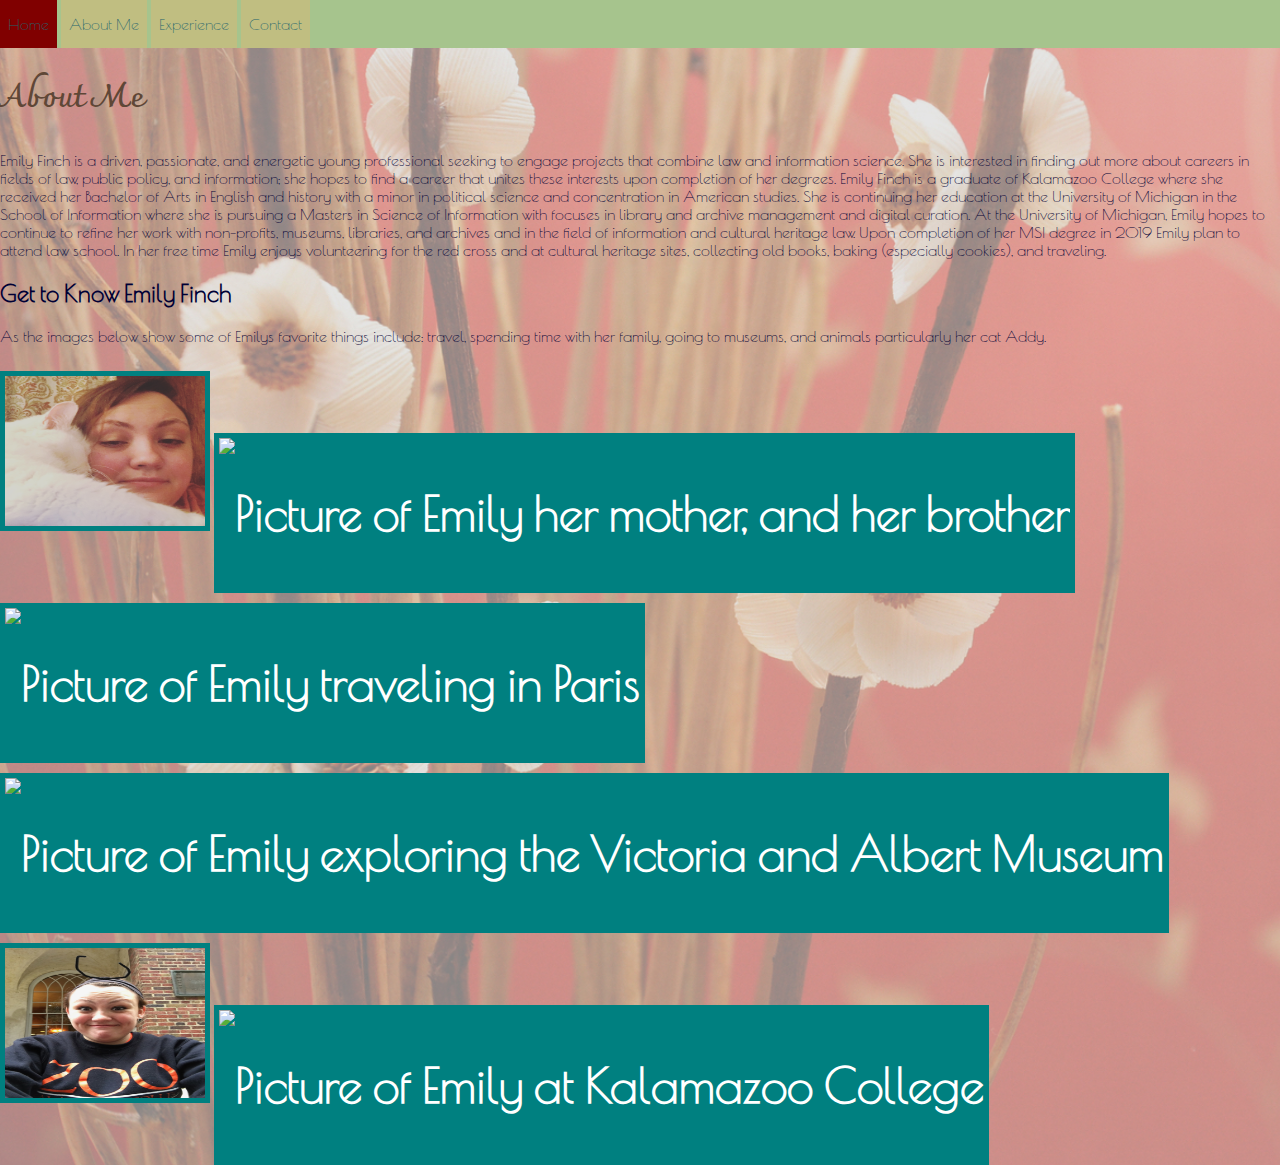
==== aboutme.html @ 1c8e169c "avaes" ====
<!DOCTYPE html>
<html lang="en">
<head>
    <meta charset="UTF-8">
    <title>About-Me</title>
    <link rel="stylesheet" type="text/css" href="css/indcss.css">
    <link href= "https://fonts.googleapis.com/css?family=Poiret+One" rel="stylesheet"> 
    <link href="https://fonts.googleapis.com/css?family=Charmonman" rel="stylesheet">
</head>

<body>
<nav>
    <ul>
        <li><a href="index.html">Home</a></li>
        <li><a href="aboutme.html">About Me</a></li>
        <li><a href="experience.html">Experience</a></li>
        <li><a href= "contact.html">Contact</a></li>
    </ul>
</nav>
<!-- with help from http://css-snippets.com/simple-horizontal-navigation.-->
<header>
<h1>About Me</h1>
</header>

<p>Emily Finch is a driven, passionate, and energetic young professional seeking to engage projects that combine law and information science. She is interested in finding out more about careers in fields of law, public policy, and information; she hopes to find a career that unites these interests upon completion of her degrees. Emily Finch is a graduate of Kalamazoo College where she received her Bachelor of Arts in English and history with a minor in political science and concentration in American studies. She is continuing her education at the University of Michigan in the School of Information where she is pursuing a Masters in Science of Information with focuses in library and archive management and digital curation. At the University of Michigan, Emily hopes to continue to refine her work with non-profits, museums, libraries, and archives and in the field of information and cultural heritage law. Upon completion of her MSI degree in 2019 Emily plan to attend law school. In her free time Emily enjoys volunteering for the red cross and at cultural heritage sites, collecting old books, baking (especially cookies), and traveling.</p>

<h2>Get to Know Emily Finch</h2>
<p>As the images below show some of Emilys favorite things include: travel, spending time with her family, going to museums, and animals particularly her cat Addy. </p>

<img class=cat src="images/cats.jpg" alt = "Picture of Emily and Addy the Cat"/>
<img class=family src="images/family.jpg" alt = "Picture of Emily her mother, and her brother"/>
<img class=arch src="images/archd.jpg" alt = "Picture of Emily traveling in Paris"/>
<img class=victoria src="images/vanda.jpg" alt = "Picture of Emily exploring the Victoria and Albert Museum"/>
<img class=kalama src="images/zoo.jpg" alt = "Picture of Emily at Kalamazoo College "/>
<img class=roma src="images/rome.jpg" alt = "Picture of Emily at Kalamazoo College "/>

</body>
</html>
---- css/indcss.css ----
nav {
    background-color: #a6c48d;
    margin: 0;
    overflow: hidden;
}
nav ul{
    margin: 0;
    padding: 0;
}
nav ul li {
    display: inline-block;
    list-style-type: none;
}


nav > ul > li > a {
    color: #24646d;
    background-color:#c0be81;
    display: block;
    line-height: 2em;
    padding: 0.5em 0.5em;
    text-decoration: none;
}

body{
    margin: 0;
    padding: 0;
    font-size: 16px;  
    background-color:#ffb4b1;
    background-image: url("../images/flower.jpg");
    background-repeat: no-repeat;
    background-size: cover;
    color: #000035;
    font-family: 'Poiret One', cursive;
}

header{
    color: #5f4737;
    font-family: 'Charmonman', cursive;
}

a:hover {
    background-color: maroon;
}

.flex-container {
    padding: 0;
    margin: 0;
    display: flex;
    flex-direction: row;
    justify-content: center;
    align-items: center
  }
  
  .cat {
    background: teal;
    padding: 5px;
    width: 200px;
    height: 150px;
    margin-top: 10px;
    
    line-height: 150px;
    color: white;
    font-weight: bold;
    font-size: 3em;
    text-align: center;
  }

  .arch {
    background: teal;
    padding: 5px;
    width: 200px;
    height: 150px;
    margin-top: 10px;
    
    line-height: 150px;
    color: white;
    font-weight: bold;
    font-size: 3em;
    text-align: center;
  }

  .kalama{
    background: teal;
    padding: 5px;
    width: 200px;
    height: 150px;
    margin-top: 10px;
    
    line-height: 150px;
    color: white;
    font-weight: bold;
    font-size: 3em;
    text-align: center;
  }

  .victoria{
    background: teal;
    padding: 5px;
    width: 200px;
    height: 150px;
    margin-top: 10px;
    
    line-height: 150px;
    color: white;
    font-weight: bold;
    font-size: 3em;
    text-align: center;
  }
  .family {
    background: teal;
    padding: 5px;
    width: 200px;
    height: 150px;
    margin-top: 10px;
    
    line-height: 150px;
    color: white;
    font-weight: bold;
    font-size: 3em;
    text-align: center;
  }
  .roma {
    background: teal;
    padding: 5px;
    width: 200px;
    height: 150px;
    margin-top: 10px;
    
    line-height: 150px;
    color: white;
    font-weight: bold;
    font-size: 3em;
    text-align: center;
  }
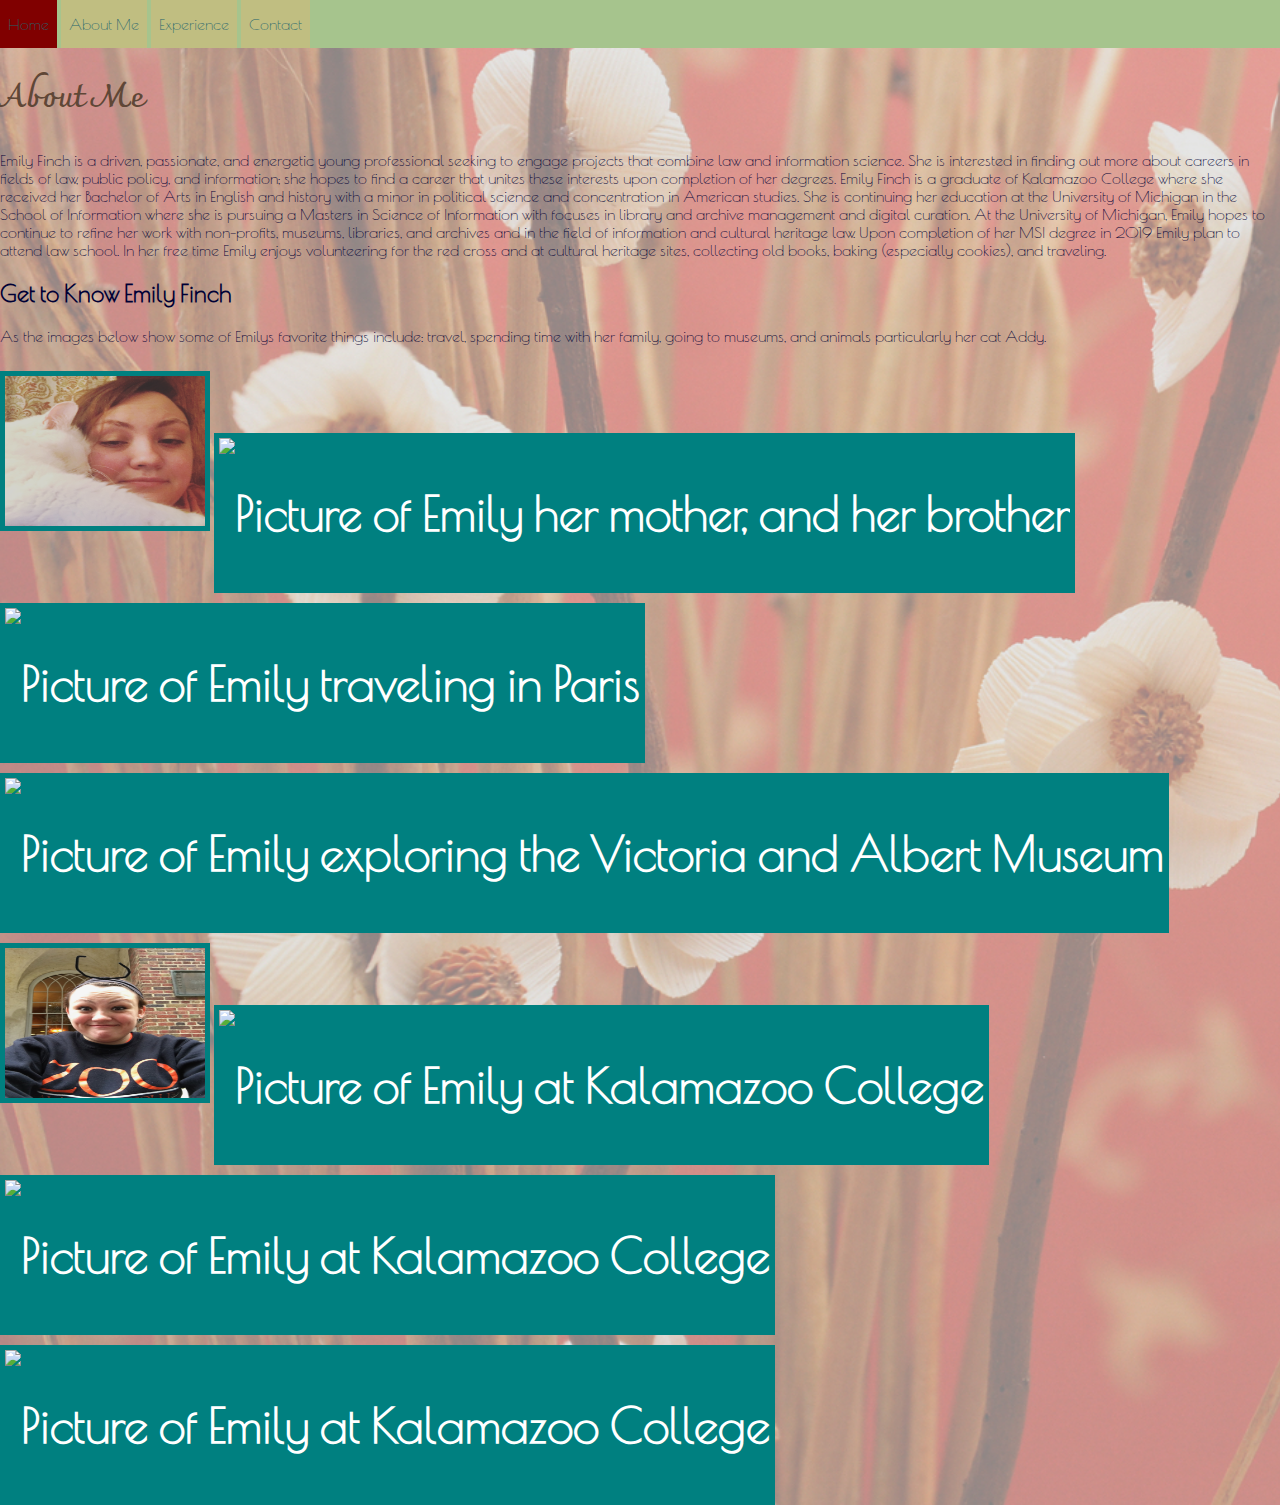
==== commit 7ef10508: "iajfais;ldjk" ====
--- a/aboutme.html
+++ b/aboutme.html
@@ -33,6 +33,8 @@
 <img class=victoria src="images/vanda.jpg" alt = "Picture of Emily exploring the Victoria and Albert Museum"/>
 <img class=kalama src="images/zoo.jpg" alt = "Picture of Emily at Kalamazoo College "/>
 <img class=roma src="images/rome.jpg" alt = "Picture of Emily at Kalamazoo College "/>
+<img class=gideon src="images/gideon.jpg" alt = "Picture of Emily at Kalamazoo College "/>
+<img class=art src="images/art.jpg" alt = "Picture of Emily at Kalamazoo College "/>
 
 </body>
 </html> --- a/css/indcss.css
+++ b/css/indcss.css
@@ -133,5 +133,30 @@
     font-size: 3em;
     text-align: center;
   }
-
+  .gideon {
+    background: teal;
+    padding: 5px;
+    width: 200px;
+    height: 150px;
+    margin-top: 10px;
+    
+    line-height: 150px;
+    color: white;
+    font-weight: bold;
+    font-size: 3em;
+    text-align: center;
+  }
+  .art {
+    background: teal;
+    padding: 5px;
+    width: 200px;
+    height: 150px;
+    margin-top: 10px;
+    
+    line-height: 150px;
+    color: white;
+    font-weight: bold;
+    font-size: 3em;
+    text-align: center;
+  }
   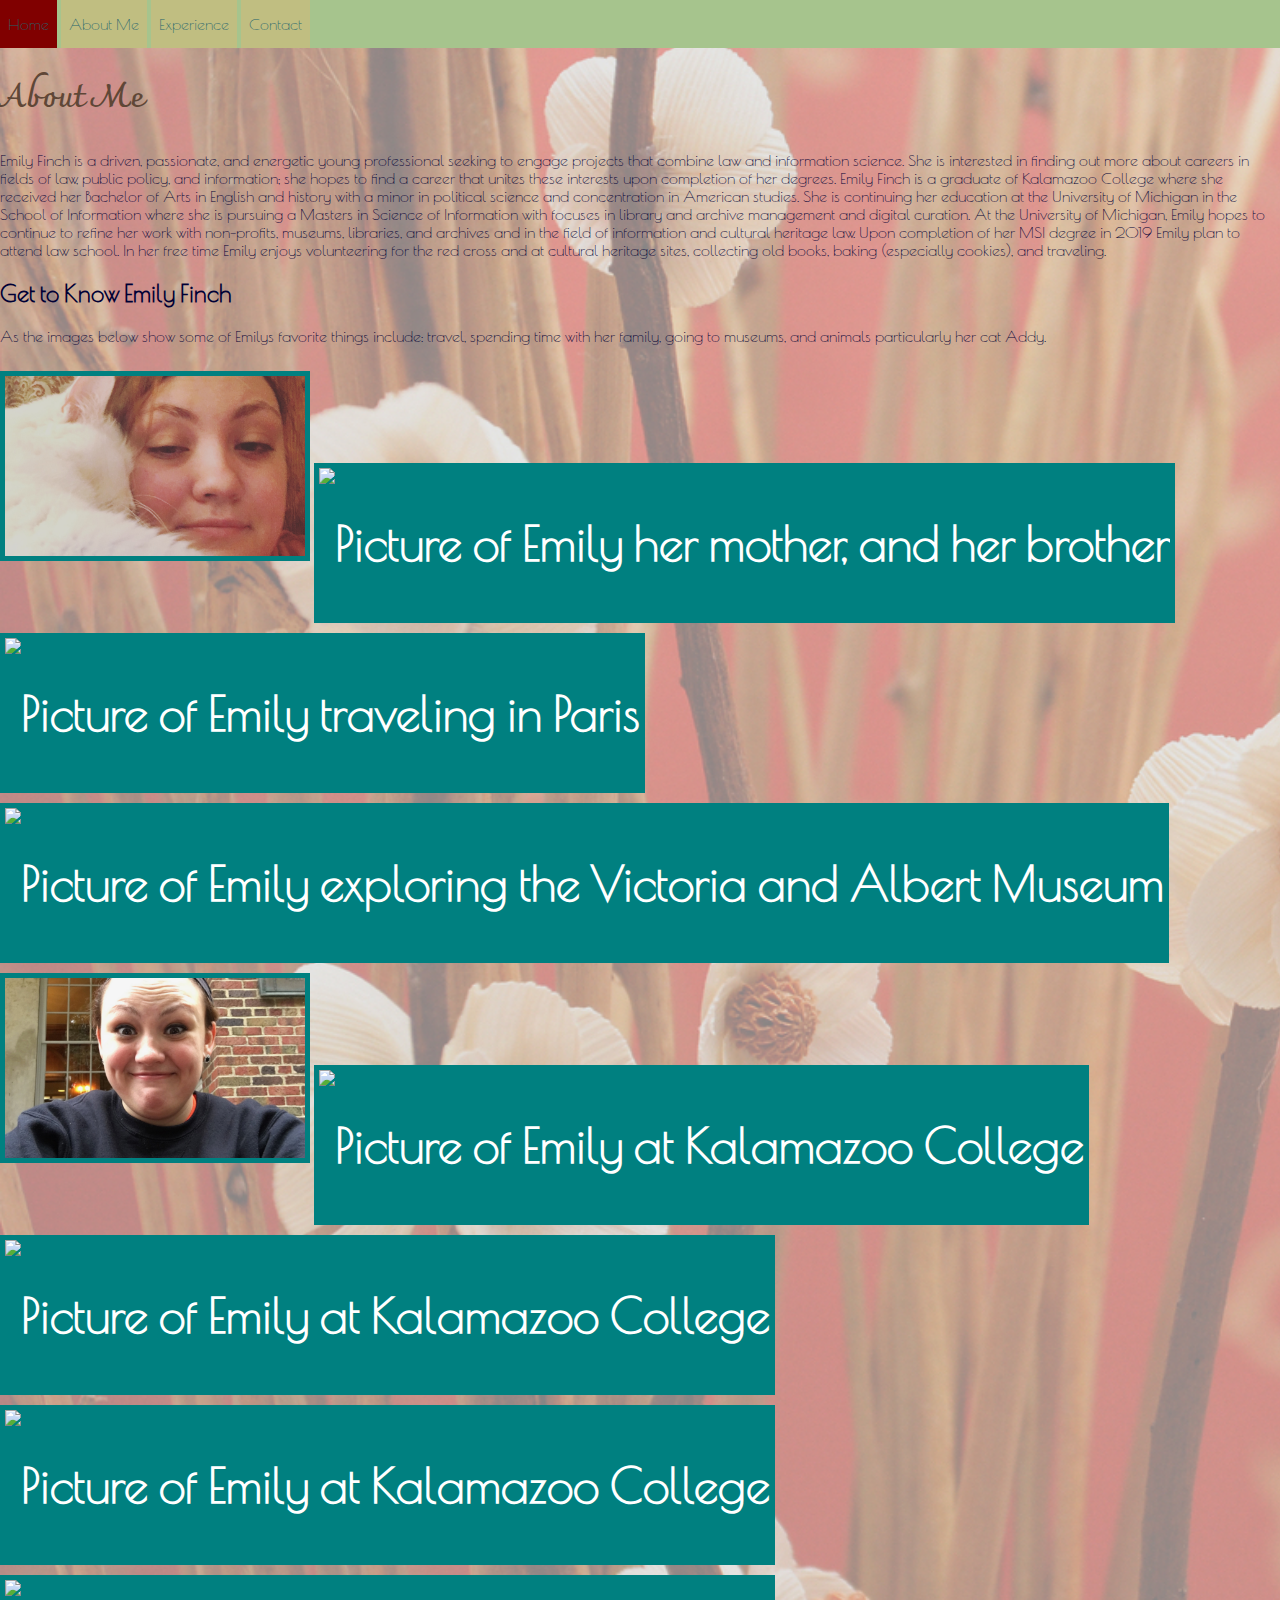
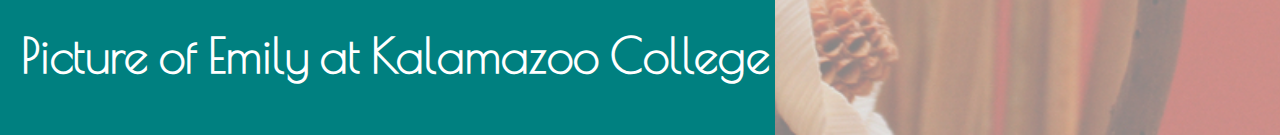
==== commit f0702e2d: "adsf" ====
--- a/aboutme.html
+++ b/aboutme.html
@@ -35,6 +35,7 @@
 <img class=roma src="images/rome.jpg" alt = "Picture of Emily at Kalamazoo College "/>
 <img class=gideon src="images/gideon.jpg" alt = "Picture of Emily at Kalamazoo College "/>
 <img class=art src="images/art.jpg" alt = "Picture of Emily at Kalamazoo College "/>
+<img class=jon src="images/dad.jpg" alt = "Picture of Emily at Kalamazoo College "/>
 
 </body>
 </html> --- a/css/indcss.css
+++ b/css/indcss.css
@@ -44,19 +44,18 @@
 }
 
 .flex-container {
-    padding: 0;
-    margin: 0;
     display: flex;
     flex-direction: row;
-    justify-content: center;
-    align-items: center
+    flex-wrap: wrap;
+    align-items: center;
   }
   
   .cat {
+    object-fit: cover;
     background: teal;
     padding: 5px;
-    width: 200px;
-    height: 150px;
+    width: 300px;
+    height: 180px;
     margin-top: 10px;
     
     line-height: 150px;
@@ -67,10 +66,11 @@
   }
 
   .arch {
+    object-fit: cover;
     background: teal;
     padding: 5px;
-    width: 200px;
-    height: 150px;
+    width: 300px;
+    height: 180px;
     margin-top: 10px;
     
     line-height: 150px;
@@ -81,10 +81,11 @@
   }
 
   .kalama{
+    object-fit: cover;
     background: teal;
     padding: 5px;
-    width: 200px;
-    height: 150px;
+    width: 300px;
+    height: 180px;
     margin-top: 10px;
     
     line-height: 150px;
@@ -95,10 +96,11 @@
   }
 
   .victoria{
+    object-fit: cover;
     background: teal;
     padding: 5px;
-    width: 200px;
-    height: 150px;
+    width: 300px;
+    height: 180px;
     margin-top: 10px;
     
     line-height: 150px;
@@ -108,10 +110,11 @@
     text-align: center;
   }
   .family {
+    object-fit: cover;
     background: teal;
     padding: 5px;
-    width: 200px;
-    height: 150px;
+    width: 300px;
+    height: 180px;
     margin-top: 10px;
     
     line-height: 150px;
@@ -121,10 +124,11 @@
     text-align: center;
   }
   .roma {
+    object-fit: cover;
     background: teal;
     padding: 5px;
-    width: 200px;
-    height: 150px;
+    width: 300px;
+    height: 180px;
     margin-top: 10px;
     
     line-height: 150px;
@@ -134,10 +138,11 @@
     text-align: center;
   }
   .gideon {
+    object-fit: cover;
     background: teal;
     padding: 5px;
-    width: 200px;
-    height: 150px;
+    width: 300px;
+    height: 180px;
     margin-top: 10px;
     
     line-height: 150px;
@@ -147,10 +152,11 @@
     text-align: center;
   }
   .art {
+    object-fit: cover;
     background: teal;
     padding: 5px;
-    width: 200px;
-    height: 150px;
+    width: 300px;
+    height: 180px;
     margin-top: 10px;
     
     line-height: 150px;
@@ -159,4 +165,18 @@
     font-size: 3em;
     text-align: center;
   }
-  +  
+  .jon {
+    object-fit: cover;
+    background: teal;
+    padding: 5px;
+    width: 300px;
+    height: 180px;
+    margin-top: 10px;
+    
+    line-height: 150px;
+    color: white;
+    font-weight: bold;
+    font-size: 3em;
+    text-align: center;
+  }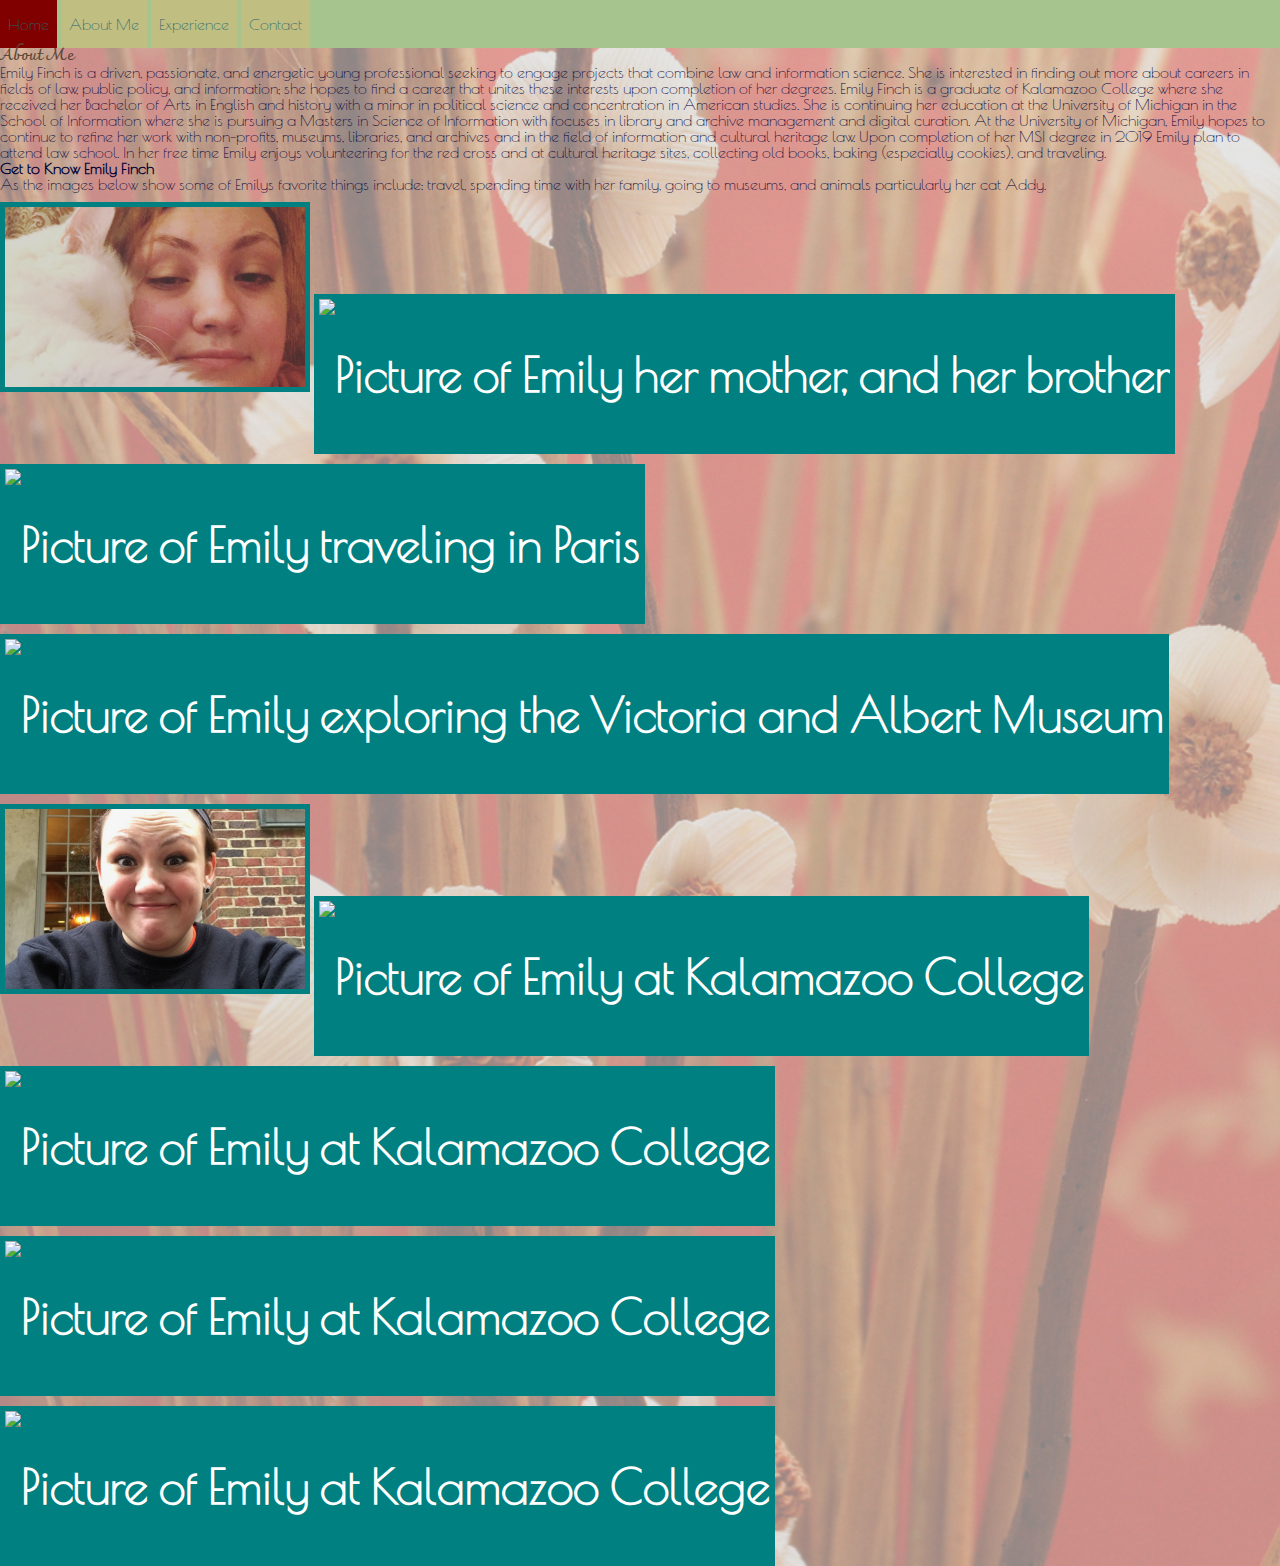
==== commit e28540eb: "defsult" ====
--- a/aboutme.html
+++ b/aboutme.html
@@ -3,6 +3,7 @@
 <head>
     <meta charset="UTF-8">
     <title>About-Me</title>
+    <link rel="stylesheet" type="text/css" href="css/defaultcss.css">
     <link rel="stylesheet" type="text/css" href="css/indcss.css">
     <link href= "https://fonts.googleapis.com/css?family=Poiret+One" rel="stylesheet"> 
     <link href="https://fonts.googleapis.com/css?family=Charmonman" rel="stylesheet">
@@ -27,15 +28,15 @@
 <h2>Get to Know Emily Finch</h2>
 <p>As the images below show some of Emilys favorite things include: travel, spending time with her family, going to museums, and animals particularly her cat Addy. </p>
 
-<img class=cat src="images/cats.jpg" alt = "Picture of Emily and Addy the Cat"/>
+<img class=flex-item src="images/cats.jpg" alt = "Picture of Emily and Addy the Cat" title= "Emily and her cat Addy."/>
 <img class=family src="images/family.jpg" alt = "Picture of Emily her mother, and her brother"/>
-<img class=arch src="images/archd.jpg" alt = "Picture of Emily traveling in Paris"/>
-<img class=victoria src="images/vanda.jpg" alt = "Picture of Emily exploring the Victoria and Albert Museum"/>
-<img class=kalama src="images/zoo.jpg" alt = "Picture of Emily at Kalamazoo College "/>
-<img class=roma src="images/rome.jpg" alt = "Picture of Emily at Kalamazoo College "/>
-<img class=gideon src="images/gideon.jpg" alt = "Picture of Emily at Kalamazoo College "/>
-<img class=art src="images/art.jpg" alt = "Picture of Emily at Kalamazoo College "/>
-<img class=jon src="images/dad.jpg" alt = "Picture of Emily at Kalamazoo College "/>
+<img class=flex-item src="images/archd.jpg" alt = "Picture of Emily traveling in Paris"/>
+<img class=flex-item src="images/vanda.jpg" alt = "Picture of Emily exploring the Victoria and Albert Museum"/>
+<img class=flex-item src="images/zoo.jpg" alt = "Picture of Emily at Kalamazoo College "/>
+<img class=flex-item src="images/rome.jpg" alt = "Picture of Emily at Kalamazoo College "/>
+<img class=flex-item src="images/gideon.jpg" alt = "Picture of Emily at Kalamazoo College "/>
+<img class=flex-item src="images/art.jpg" alt = "Picture of Emily at Kalamazoo College "/>
+<img class=flex-item src="images/dad.jpg" alt = "Picture of Emily at Kalamazoo College "/>
 
 </body>
 </html> --- a/css/defaultcss.css
+++ b/css/defaultcss.css
@@ -0,0 +1,102 @@
+/* 
+html5doctor.com Reset Stylesheet
+v1.6.1
+Last Updated: 2010-09-17
+Author: Richard Clark - http://richclarkdesign.com 
+Twitter: @rich_clark
+*/
+
+html, body, div, span, object, iframe,
+h1, h2, h3, h4, h5, h6, p, blockquote, pre,
+abbr, address, cite, code,
+del, dfn, em, img, ins, kbd, q, samp,
+small, strong, sub, sup, var,
+b, i,
+dl, dt, dd, ol, ul, li,
+fieldset, form, label, legend,
+table, caption, tbody, tfoot, thead, tr, th, td,
+article, aside, canvas, details, figcaption, figure, 
+footer, header, hgroup, menu, nav, section, summary,
+time, mark, audio, video {
+    margin:0;
+    padding:0;
+    border:0;
+    outline:0;
+    font-size:100%;
+    vertical-align:baseline;
+    background:transparent;
+}
+
+body {
+    line-height:1;
+}
+
+article,aside,details,figcaption,figure,
+footer,header,hgroup,menu,nav,section { 
+	display:block;
+}
+
+nav ul {
+    list-style:none;
+}
+
+blockquote, q {
+    quotes:none;
+}
+
+blockquote:before, blockquote:after,
+q:before, q:after {
+    content:'';
+    content:none;
+}
+
+a {
+    margin:0;
+    padding:0;
+    font-size:100%;
+    vertical-align:baseline;
+    background:transparent;
+}
+
+/* change colours to suit your needs */
+ins {
+    background-color:#ff9;
+    color:#000;
+    text-decoration:none;
+}
+
+/* change colours to suit your needs */
+mark {
+    background-color:#ff9;
+    color:#000; 
+    font-style:italic;
+    font-weight:bold;
+}
+
+del {
+    text-decoration: line-through;
+}
+
+abbr[title], dfn[title] {
+    border-bottom:1px dotted;
+    cursor:help;
+}
+
+table {
+    border-collapse:collapse;
+    border-spacing:0;
+}
+
+/* change border colour to suit your needs */
+hr {
+    display:block;
+    height:1px;
+    border:0;   
+    border-top:1px solid #cccccc;
+    margin:1em 0;
+    padding:0;
+}
+
+input, select {
+    vertical-align:middle;
+}--- a/css/indcss.css
+++ b/css/indcss.css
@@ -50,7 +50,7 @@
     align-items: center;
   }
   
-  .cat {
+.flex-item {
     object-fit: cover;
     background: teal;
     padding: 5px;
@@ -65,7 +65,7 @@
     text-align: center;
   }
 
-  .arch {
+  .family {
     object-fit: cover;
     background: teal;
     padding: 5px;
@@ -80,103 +80,52 @@
     text-align: center;
   }
 
-  .kalama{
-    object-fit: cover;
-    background: teal;
-    padding: 5px;
-    width: 300px;
-    height: 180px;
-    margin-top: 10px;
-    
-    line-height: 150px;
-    color: white;
-    font-weight: bold;
-    font-size: 3em;
-    text-align: center;
-  }
+.imgsize{
+    width:480px;
+    height:500px;
+}
 
-  .victoria{
-    object-fit: cover;
-    background: teal;
-    padding: 5px;
-    width: 300px;
-    height: 180px;
-    margin-top: 10px;
-    
-    line-height: 150px;
-    color: white;
-    font-weight: bold;
-    font-size: 3em;
-    text-align: center;
-  }
-  .family {
-    object-fit: cover;
-    background: teal;
-    padding: 5px;
-    width: 300px;
-    height: 180px;
-    margin-top: 10px;
-    
-    line-height: 150px;
-    color: white;
-    font-weight: bold;
-    font-size: 3em;
-    text-align: center;
-  }
-  .roma {
-    object-fit: cover;
-    background: teal;
-    padding: 5px;
-    width: 300px;
-    height: 180px;
-    margin-top: 10px;
-    
-    line-height: 150px;
-    color: white;
-    font-weight: bold;
-    font-size: 3em;
-    text-align: center;
-  }
-  .gideon {
-    object-fit: cover;
-    background: teal;
-    padding: 5px;
-    width: 300px;
-    height: 180px;
-    margin-top: 10px;
-    
-    line-height: 150px;
-    color: white;
-    font-weight: bold;
-    font-size: 3em;
-    text-align: center;
-  }
-  .art {
-    object-fit: cover;
-    background: teal;
-    padding: 5px;
-    width: 300px;
-    height: 180px;
-    margin-top: 10px;
-    
-    line-height: 150px;
-    color: white;
-    font-weight: bold;
-    font-size: 3em;
-    text-align: center;
-  }
-  
-  .jon {
-    object-fit: cover;
-    background: teal;
-    padding: 5px;
-    width: 300px;
-    height: 180px;
-    margin-top: 10px;
-    
-    line-height: 150px;
-    color: white;
-    font-weight: bold;
-    font-size: 3em;
-    text-align: center;
-  }+@media screen and (min-width:776px){
+.grid{
+    display:grid;
+    /* height:200px; */
+    /* width:1039px; */
+    grid-template-columns:1fr 1fr; 
+    grid-template-rows:1fr 1fr 1fr;
+    grid-row-gap: 50px;
+    grid-template-areas:
+    "one one"
+    "two two"
+    "three four"
+    "five five"
+}
+}
+.one{
+    grid-area:one;
+}
+
+.two{
+    grid-area:two;
+    justify-self:center;
+}
+
+.three{
+    grid-area:three;
+}
+
+.four{
+    grid-area:four;
+}
+.five{
+    grid-area: five
+}
+
+.profilepic{
+    width:350px;
+    height:539px;
+}
+
+.endpic{
+    width:625px;
+    height:763px;
+}